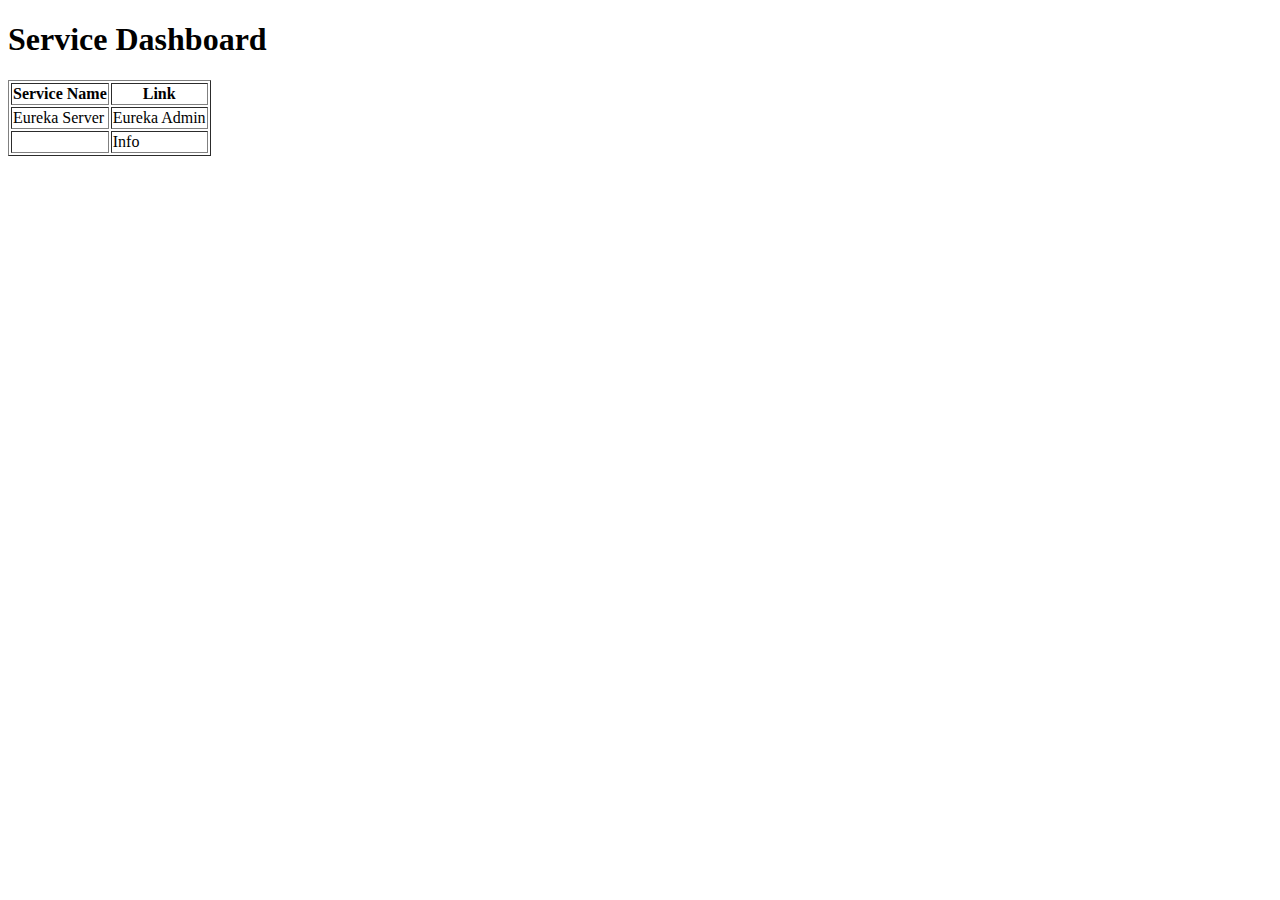
==== gw/src/main/resources/templates/index.html @ 268bfaea "..." ====
<!DOCTYPE html>
<html xmlns:th="http://www.thymeleaf.org">
<head>
    <title>Service Dashboard</title>
</head>
<body>
<h1>Service Dashboard</h1>
<table border="1">
    <thead>
    <tr>
        <th>Service Name</th>
        <th>Link</th>
    </tr>
    </thead>
    <tbody>
    <tr>
        <td>Eureka Server</td>
        <td><a th:href="${eurekaUrl}">Eureka Admin</a></td>
    </tr>
    <tr th:each="service : ${services}">
        <td th:text="${service}"></td>
        <td><a th:href="'/' + ${service} + '/info'">Info</a></td>
    </tr>
    </tbody>
</table>
</body>
</html>
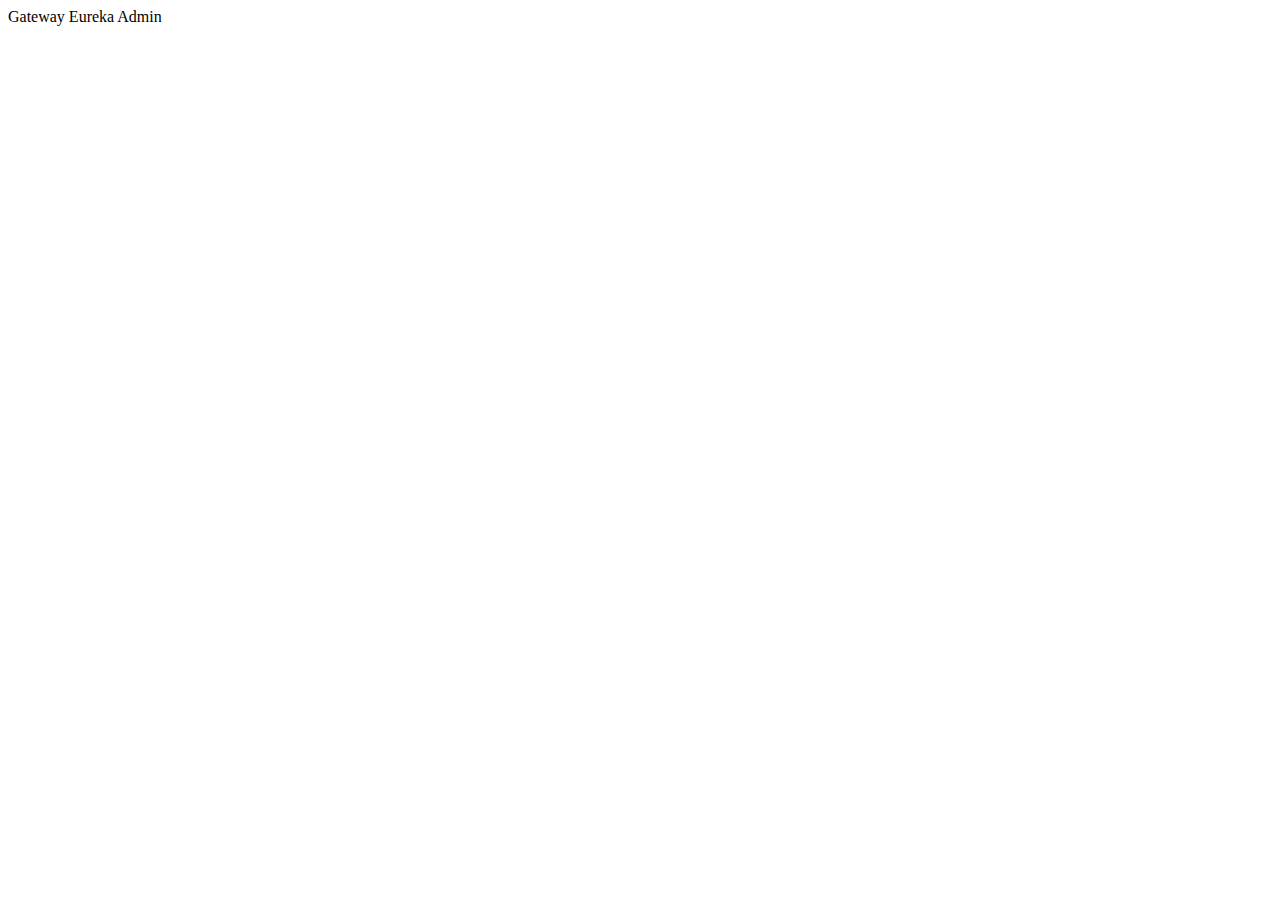
==== commit 2776f8fb: "..." ====
--- a/gw/src/main/resources/templates/index.html
+++ b/gw/src/main/resources/templates/index.html
@@ -2,26 +2,17 @@
 <html xmlns:th="http://www.thymeleaf.org">
 <head>
     <title>Service Dashboard</title>
+    <link rel="stylesheet" href="iframe-navigator/navigation.css">
+    <script src="iframe-navigator/navigation.js"></script>
 </head>
+
 <body>
-<h1>Service Dashboard</h1>
-<table border="1">
-    <thead>
-    <tr>
-        <th>Service Name</th>
-        <th>Link</th>
-    </tr>
-    </thead>
-    <tbody>
-    <tr>
-        <td>Eureka Server</td>
-        <td><a th:href="${eurekaUrl}">Eureka Admin</a></td>
-    </tr>
-    <tr th:each="service : ${services}">
-        <td th:text="${service}"></td>
-        <td><a th:href="'/' + ${service} + '/info'">Info</a></td>
-    </tr>
-    </tbody>
-</table>
+
+<div id="sidenav">
+    <a th:href="${gwUrl}">Gateway</a>
+    <a th:href="${eurekaUrl}">Eureka Admin</a>
+    <a th:each="service : ${services}" th:text="${service}" th:href="${service} + '/info/'"></a>
+</div>
+
 </body>
 </html>
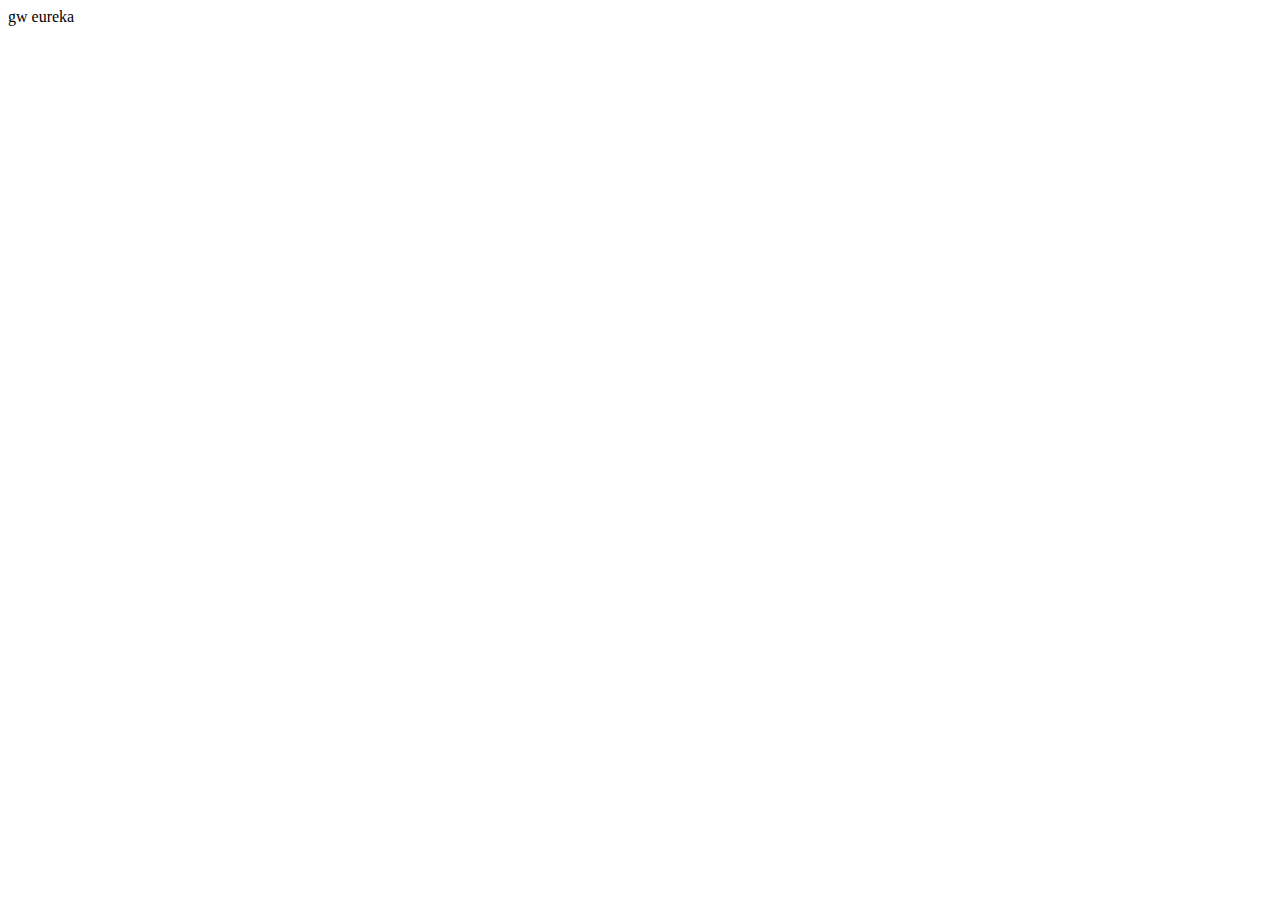
==== commit b9d6c1f3: "..." ====
--- a/gw/src/main/resources/templates/index.html
+++ b/gw/src/main/resources/templates/index.html
@@ -9,9 +9,9 @@
 <body>
 
 <div id="sidenav">
-    <a th:href="${gwUrl}">Gateway</a>
-    <a th:href="${eurekaUrl}">Eureka Admin</a>
-    <a th:each="service : ${services}" th:text="${service}" th:href="${service} + '/info/'"></a>
+    <a th:href="${gwUrl}">gw</a>
+    <a th:href="${eurekaUrl}">eureka</a>
+    <a th:each="service : ${services}" th:text="${service}" th:href="${service} + '/info'"></a>
 </div>
 
 </body>
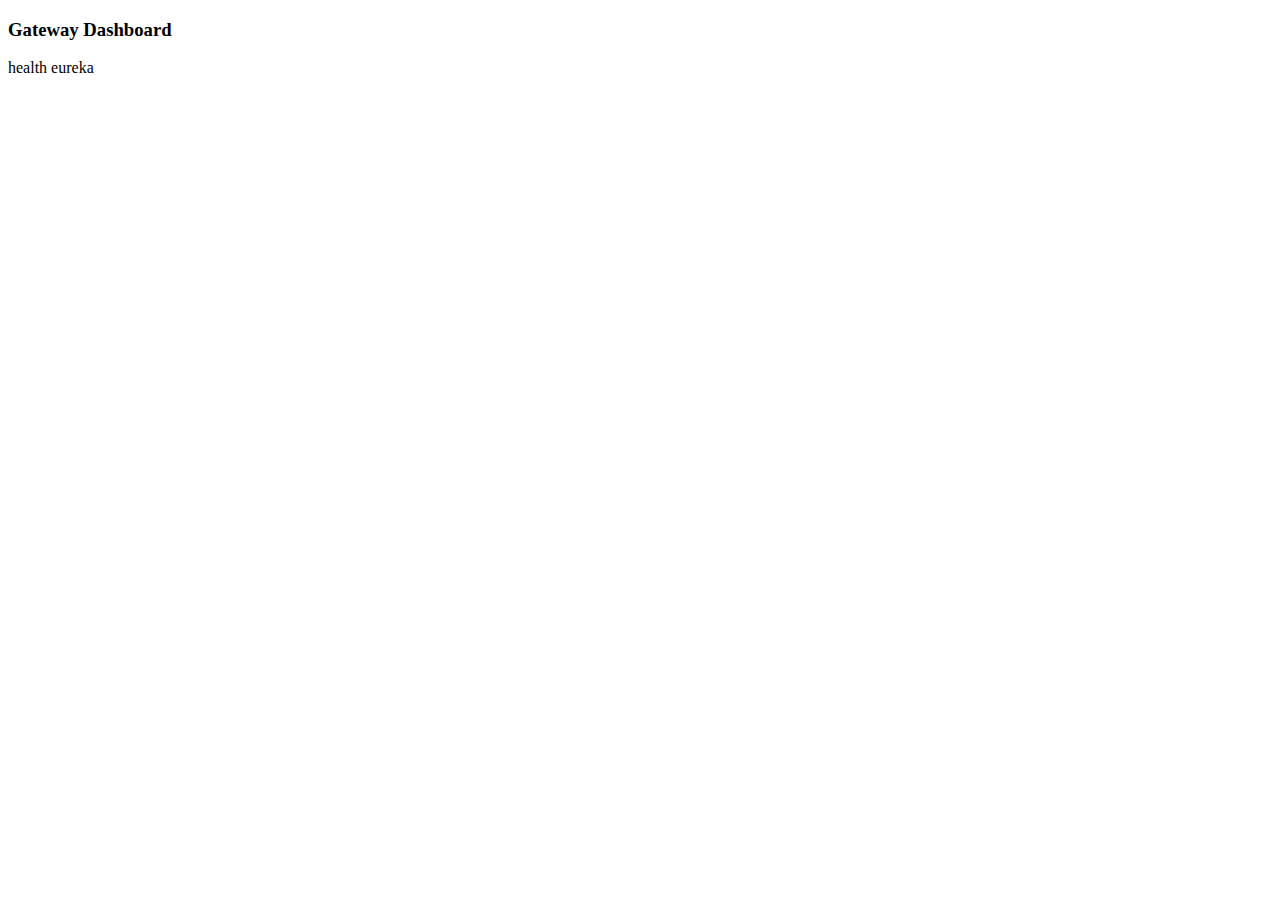
==== commit 9cb5c83d: "..." ====
--- a/gw/src/main/resources/templates/index.html
+++ b/gw/src/main/resources/templates/index.html
@@ -9,7 +9,8 @@
 <body>
 
 <div id="sidenav">
-    <a th:href="${gwUrl}">gw</a>
+    <h3>Gateway Dashboard</h3>
+    <a th:href="${gwUrl}">health</a>
     <a th:href="${eurekaUrl}">eureka</a>
     <a th:each="service : ${services}" th:text="${service}" th:href="${service} + '/info'"></a>
 </div>
